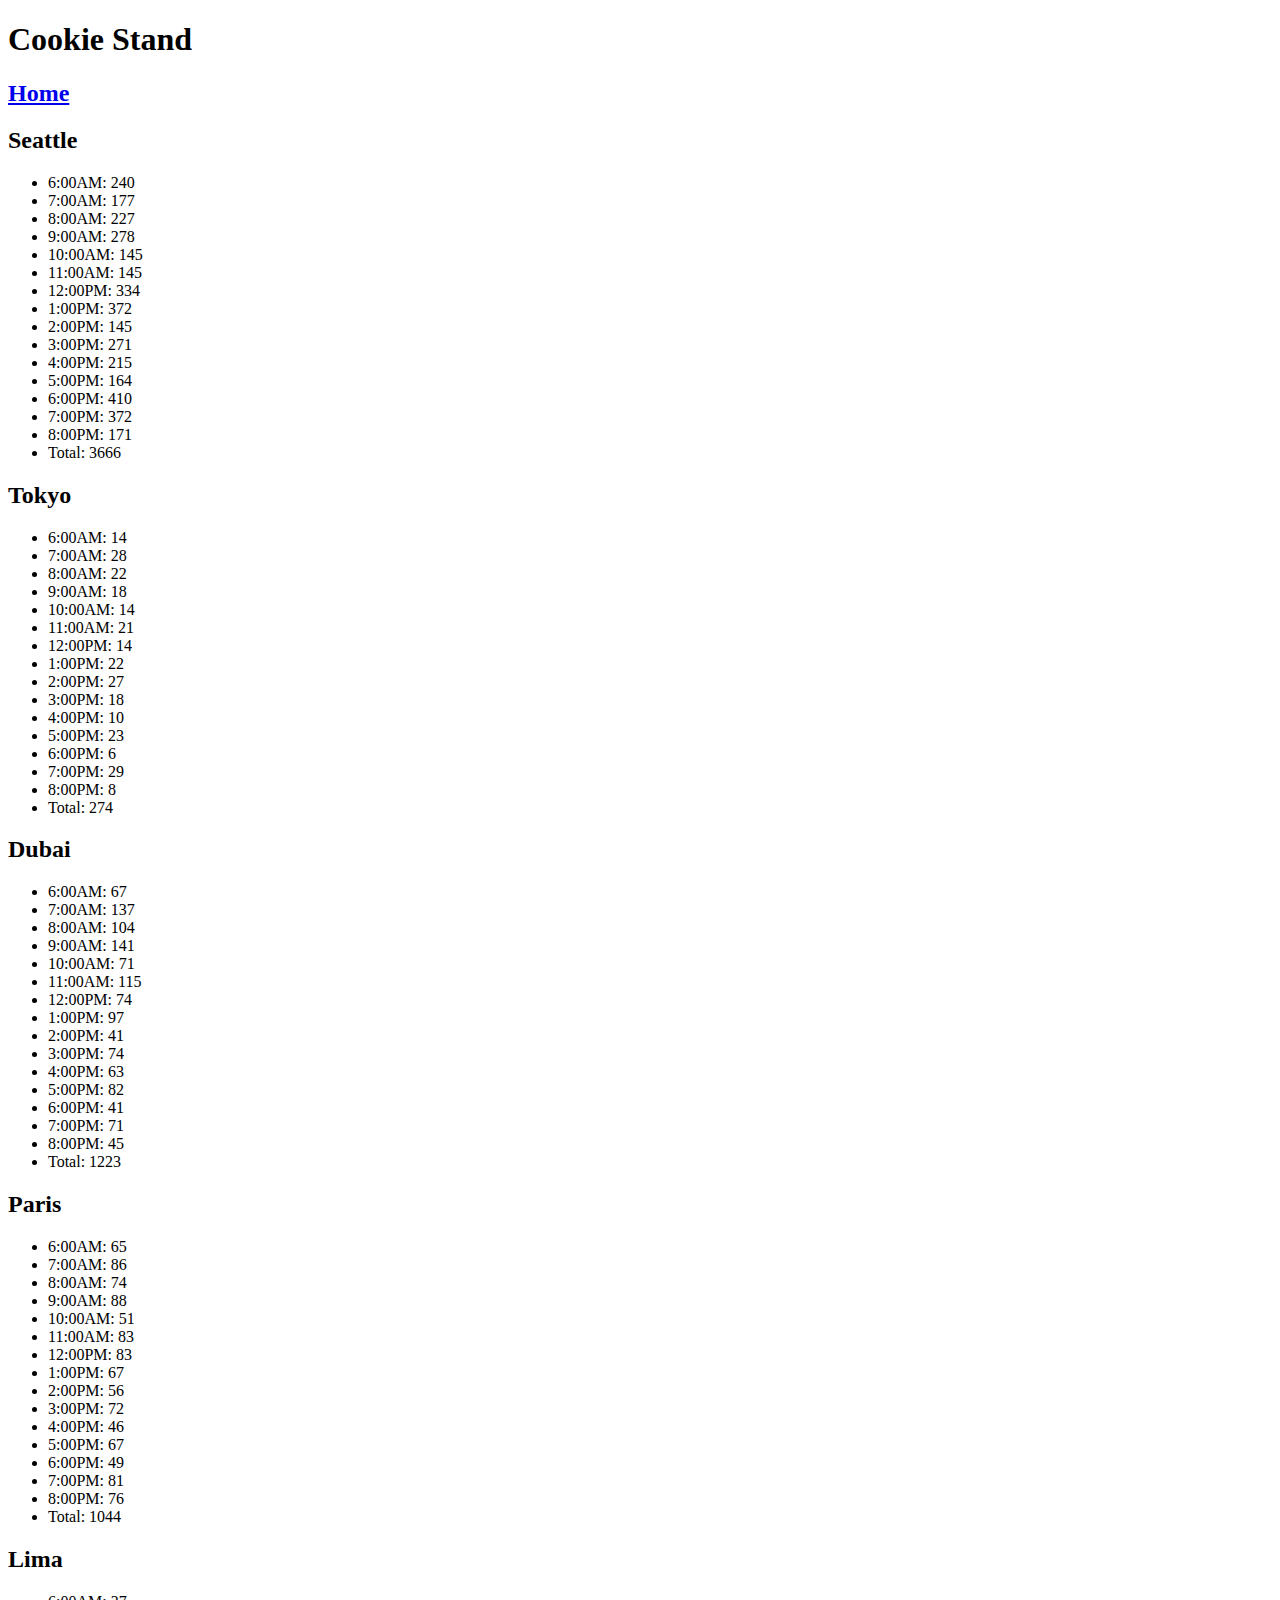
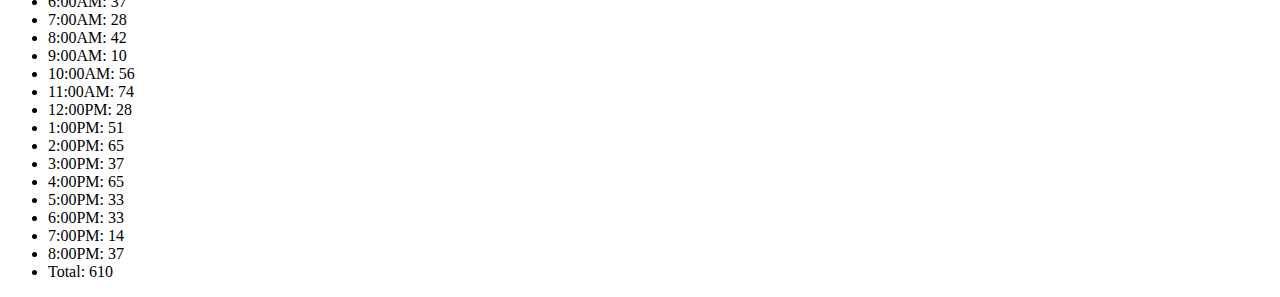
==== sales.html @ da510b47 "completed all 5 object literals/each location in app.js, added code from examples to css and html fi" ====
<!DOCTYPE html>
<html lang="en">

<head>
  <meta charset="UTF-8">
  <meta http-equiv="X-UA-Compatible" content="IE=edge">
  <meta name="viewport" content="width=device-width, initial-scale=1.0">
  <title>Sales</title>
</head>

<body>
  <header>
    <h1>Cookie Stand</h1>
  </header>
  <main>
    <h2><a href="index.html">Home</a></h2>

    <section id="storeSection"></section>
  </main>
  <footer></footer>

</body>
<script src="js/app.js"></script>

</html>
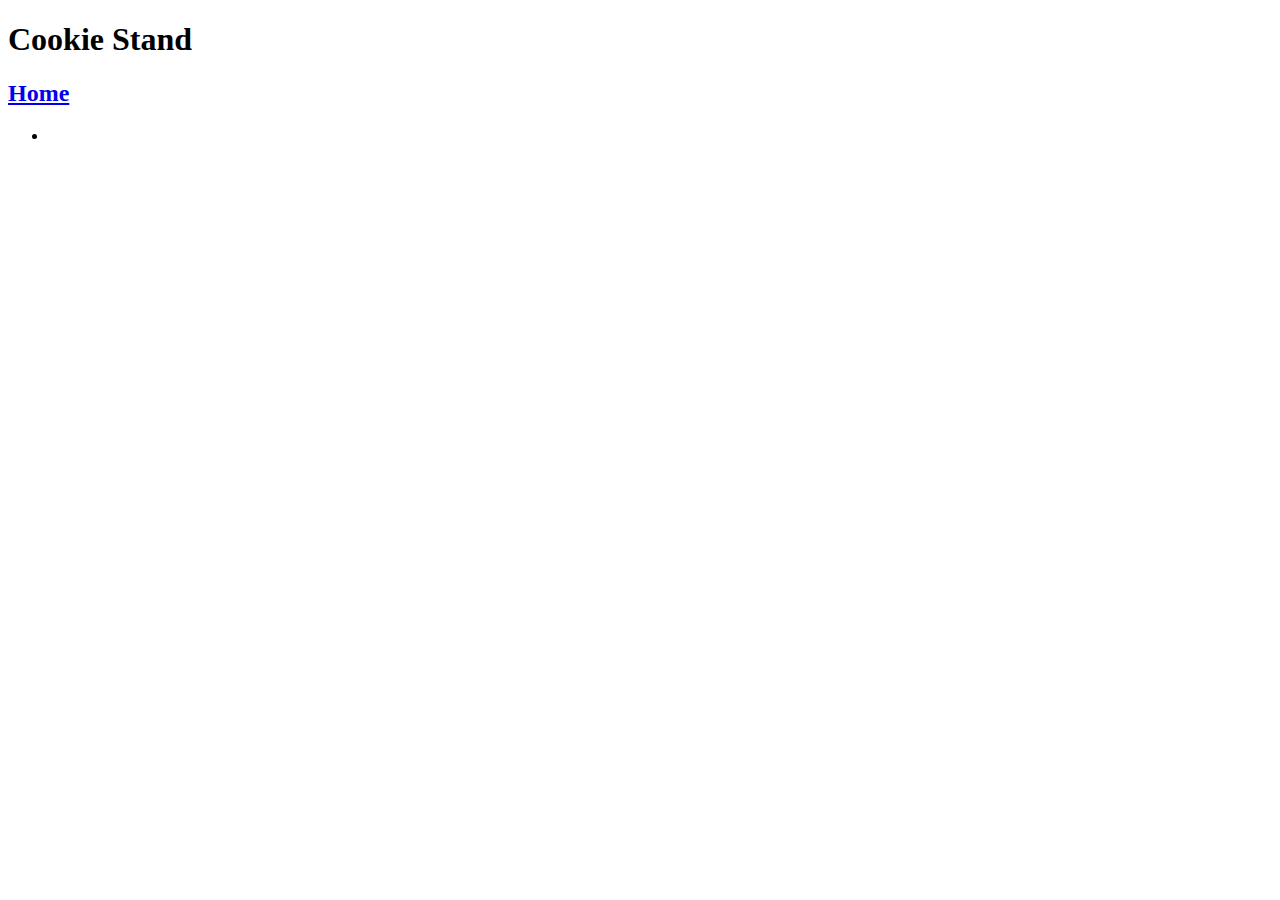
==== commit 833c7652: "work in progress js.app changing to constructor function and adding table" ====
--- a/sales.html
+++ b/sales.html
@@ -15,7 +15,17 @@
   <main>
     <h2><a href="index.html">Home</a></h2>
 
-    <section id="storeSection"></section>
+    <section id="storeSection">
+    <article>
+      <h2></h2>
+      <p></p>
+      <ul>
+        <li></li>
+      </ul>
+      <img>
+      <table></table>
+    </article>
+  </section>
   </main>
   <footer></footer>
 
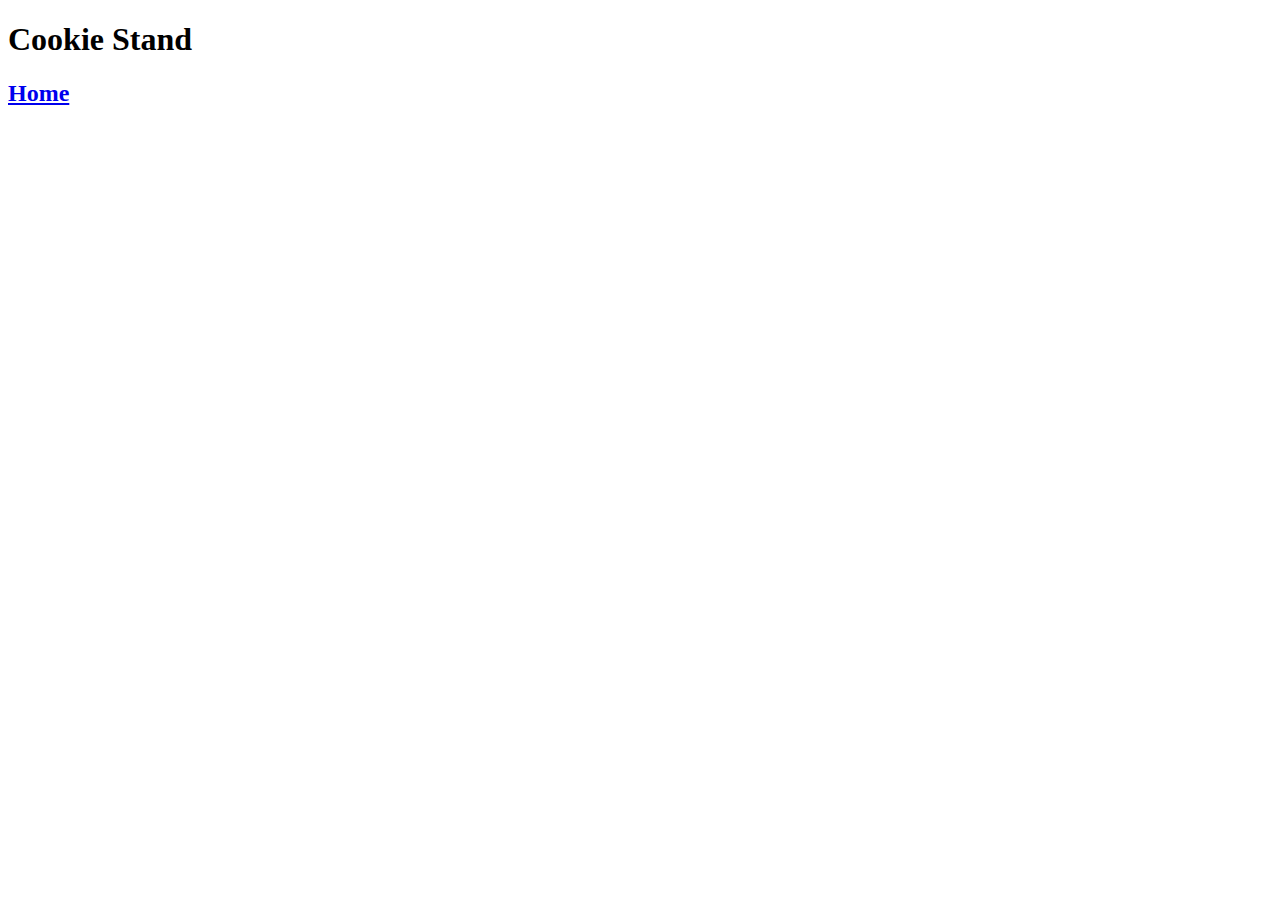
==== commit 5809ee9e: "building table in app.js" ====
--- a/sales.html
+++ b/sales.html
@@ -14,18 +14,8 @@
   </header>
   <main>
     <h2><a href="index.html">Home</a></h2>
-
-    <section id="storeSection">
-    <article>
-      <h2></h2>
-      <p></p>
-      <ul>
-        <li></li>
-      </ul>
-      <img>
-      <table></table>
-    </article>
-  </section>
+    <!-- <section id="storeSection"></section> -->
+    <table></table>
   </main>
   <footer></footer>
 
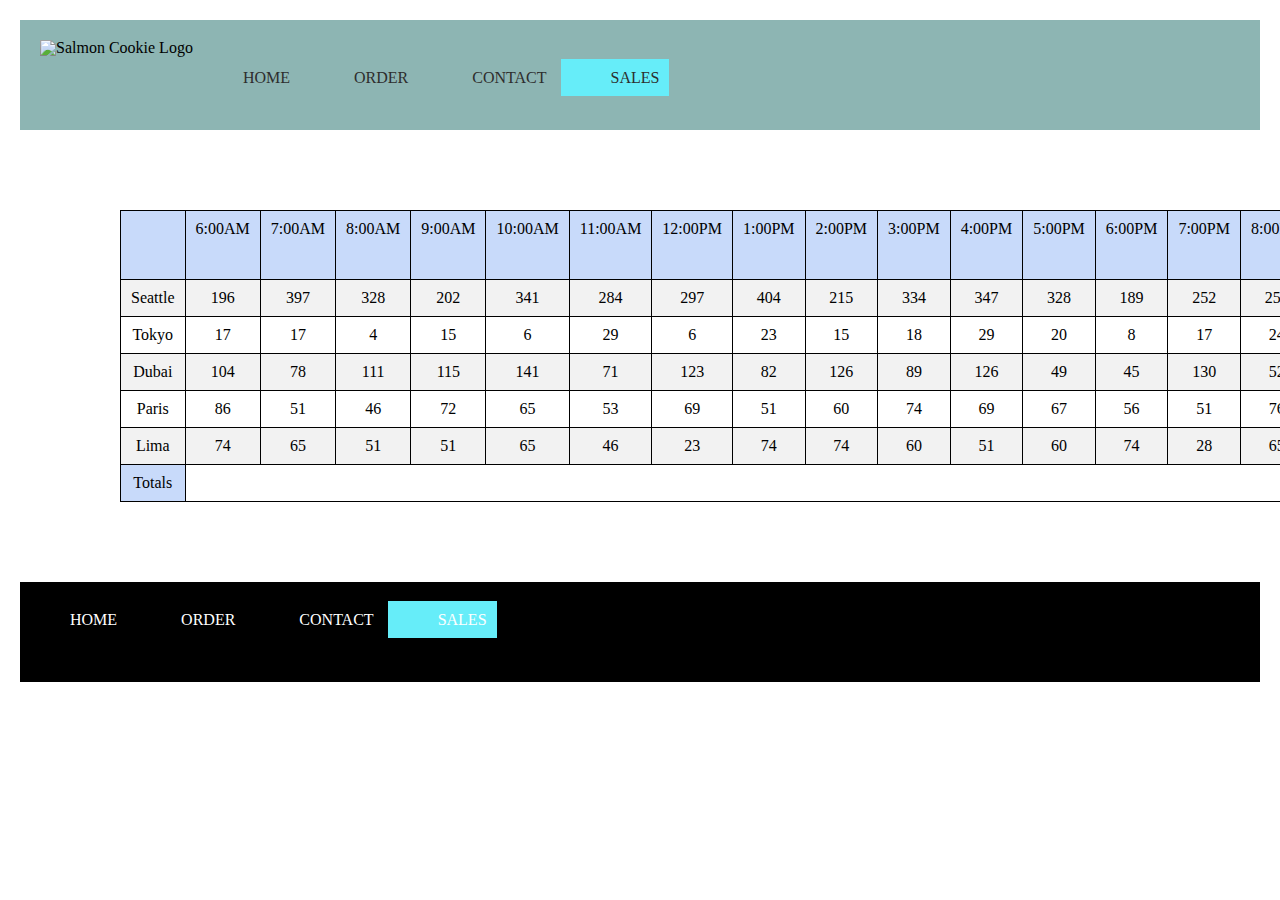
==== commit 70e434d1: "added style to the store table and sales page" ====
--- a/sales.html
+++ b/sales.html
@@ -6,18 +6,43 @@
   <meta http-equiv="X-UA-Compatible" content="IE=edge">
   <meta name="viewport" content="width=device-width, initial-scale=1.0">
   <title>Sales</title>
+  <link rel="stylesheet" href="css/reset.css">
+  <link rel="stylesheet" href="css/salesstyle.css">
 </head>
 
 <body>
   <header>
-    <h1>Cookie Stand</h1>
+    <img src="https://place-hold.it/200x70/000/ddd" alt="Salmon Cookie Logo">
+    <nav>
+      <ul class="topNav">
+        <li><a href="index.html">HOME</a></li>
+        <li><a href="#">ORDER</a></li>
+        <li><a href="#">CONTACT</a></li>
+        <li><a class="active" href="sales.html">SALES</a></li>
+      </ul>
+    </nav>
   </header>
   <main>
-    <h2><a href="index.html">Home</a></h2>
-    <!-- <section id="storeSection"></section> -->
-    <table></table>
+    <section class="flex-container">
+      <section></section>
+      <section>
+        <table></table>
+      </section>
+      <section></section>
+    </section>
   </main>
-  <footer></footer>
+  <footer>
+    <section class="flex-container2">
+      <nav>
+        <ul class="bottomNav">
+          <li><a href="index.html">HOME</a></li>
+          <li><a href="#">ORDER</a></li>
+          <li><a href="#">CONTACT</a></li>
+          <li><a class="active" href="sales.html">SALES</a></li>
+        </ul>
+      </nav>
+    </section>
+  </footer>
 
 </body>
 <script src="js/app.js"></script>
--- a/css/salesstyle.css
+++ b/css/salesstyle.css
@@ -0,0 +1,149 @@
+@charset
+/* Global */
+
+
+body {
+  display: flex;
+  background-color: rgb(255, 255, 255);
+}
+
+header {
+  display: flex;
+  height: 70px;
+  max-width: 100%;
+  background-color: rgb(141, 181, 179);
+  margin: 20px;
+  padding: 20px;
+}
+
+/* Text */
+h1 {
+  font-size: 4em;
+  text-align: center;
+  margin-bottom: 20px;
+}
+
+h2 {
+  font-size: 2em;
+  text-align: left;
+  margin-bottom: 10px;
+}
+
+h3 {
+  font-size: 1em;
+  text-align: left;
+  margin-bottom: 10px;
+}
+
+p {
+  font-size: 1em;
+  text-align: left;
+  margin-bottom: 5px;
+}
+
+/* top navigation */
+nav {
+  display: flex;
+  padding-top: 30px;
+}
+
+.topNav ul {
+  list-style-type: none;
+  margin: 0;
+  padding: 0;
+  overflow: hidden;
+  background-color: #333;
+}
+
+.topNav li {
+  display: inline;
+}
+
+.topNav li a {
+  color: #2d2d2d;
+  padding: 10px 10px;
+  padding-left: 50px;
+  text-decoration: none;
+}
+.active {
+  background-color: #66edf9;
+  color: white;
+}
+
+/* main  */
+main {
+  display: flex;
+  margin: 50px;
+  align-items: center;
+  margin: 20px;
+  padding: 20px;
+}
+
+
+main section {
+  display: flex;
+  padding: 20px;
+}
+
+.flex-container {
+  display: flex;
+  align-items: center;
+}
+
+/* table design */
+
+table.b {
+  table-layout: auto;
+  width: 180px;
+}
+
+th {
+  background-color: rgb(200, 218, 250);
+}
+
+tr:hover {
+  background-color: aqua;
+}
+
+tr:nth-child(even) {
+  background-color: #f2f2f2;
+}
+
+table,
+th,
+td {
+  border: 1px solid black;
+  padding: 10px;
+  text-align: center;
+}
+
+/* footer design */
+footer {
+  max-width: 100%;
+  margin: 20px;
+  /* padding: 20px; */
+}
+.flex-container2 {
+  display: flex;
+  background:  rgb(0, 0, 0);
+  height: 100px;
+}
+
+.bottomNav ul {
+  list-style-type: none;
+  margin: 0;
+  padding: 0;
+  overflow: hidden;
+  background-color: #333;
+}
+
+.bottomNav li {
+  display: inline;
+}
+
+.bottomNav li a {
+  color: #ffffff;
+  padding: 10px 10px;
+  padding-left: 50px;
+  text-decoration: none;
+}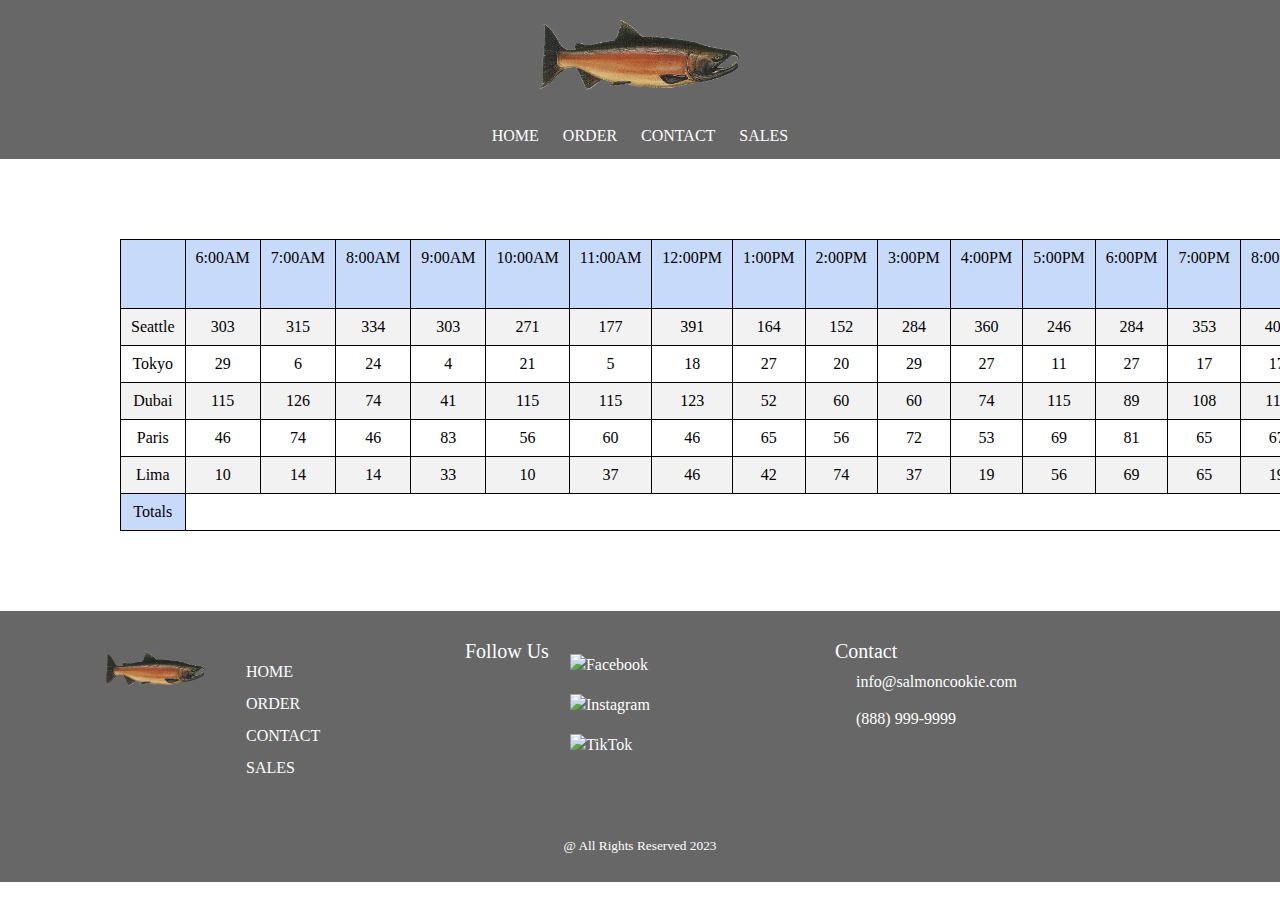
==== commit 57eb5a26: "completed css on index and sales pgs, ready for turn in" ====
--- a/sales.html
+++ b/sales.html
@@ -12,9 +12,9 @@
 
 <body>
   <header>
-    <img src="https://place-hold.it/200x70/000/ddd" alt="Salmon Cookie Logo">
-    <nav>
-      <ul class="topNav">
+    <img src="img/salmon.png" alt="Salmon Cookie Logo">
+    <nav class="topNav">
+      <ul>
         <li><a href="index.html">HOME</a></li>
         <li><a href="#">ORDER</a></li>
         <li><a href="#">CONTACT</a></li>
@@ -33,14 +33,46 @@
   </main>
   <footer>
     <section class="flex-container2">
-      <nav>
-        <ul class="bottomNav">
-          <li><a href="index.html">HOME</a></li>
-          <li><a href="#">ORDER</a></li>
-          <li><a href="#">CONTACT</a></li>
-          <li><a class="active" href="sales.html">SALES</a></li>
-        </ul>
-      </nav>
+
+      <div class="footRow">
+        <div class="footColumn">
+          <img class="footerLogoImg" src="img/salmon.png" alt="Salmon Cookie Logo">
+          <nav>
+            <ul class="bottomNav">
+              <li><a class="active" href="index.html">HOME</a></li>
+              <li><a href="#">ORDER</a></li>
+              <li><a href="#">CONTACT</a></li>
+              <li><a href="sales.html">SALES</a></li>
+            </ul>
+          </nav>
+        </div>
+      </div>
+      <div class="footRow">
+
+        <div class="footColumn">
+          <h3>Follow Us</h3>
+          <ul class="socialMedia">
+            <li><img src="#">Facebook</li>
+            <li><img src="#">Instagram</li>
+            <li><img src="#">TikTok</li>
+          </ul>
+        </div>
+      </div>
+      <div class="footColumn">
+        <div class="footRow3">
+          <h3>Contact</h3>
+          <p>info@salmoncookie.com</p>
+          <p>(888) 999-9999</p>
+        </div>
+      </div>
+    </section>
+    <section>
+      <div class="footRow">
+        <div class="footColumnBtm">
+          <h5>@ All Rights Reserved 2023</h5>
+        </div>
+      </div>
+    </section>
     </section>
   </footer>
 
--- a/css/salesstyle.css
+++ b/css/salesstyle.css
@@ -3,36 +3,54 @@
 
 
 body {
-  display: flex;
   background-color: rgb(255, 255, 255);
 }
 
 header {
-  display: flex;
+  width: 100%;
+  overflow: hidden;
+  margin: auto;
+  background-color: #676767;
+  text-align: center;
+}
+
+header img {
   height: 70px;
-  max-width: 100%;
-  background-color: rgb(141, 181, 179);
-  margin: 20px;
-  padding: 20px;
-}
-
+  width: 200px;
+  padding: 20px 20px;
+}
 /* Text */
 h1 {
-  font-size: 4em;
-  text-align: center;
-  margin-bottom: 20px;
+  font-family: 'Segoe UI', Tahoma, Geneva, Verdana, sans-serif;
+  text-transform: uppercase;
+  font-size: 3em;
+  text-align: center;
+  margin-bottom: 10px;
 }
 
 h2 {
   font-size: 2em;
-  text-align: left;
+  text-align: center;
+  font-weight: bolder;
+  margin-top: 140px;
+  margin-bottom: 40px;
+}
+
+h3 {
+  font-size: 1.5em;
+  text-align: center;
+  margin-bottom: 20px;
+}
+
+h4 {
+  font-size: 1em;
+  text-align: center;
   margin-bottom: 10px;
 }
 
-h3 {
-  font-size: 1em;
-  text-align: left;
-  margin-bottom: 10px;
+h5 {
+  font-size: smaller;
+  text-align: center;
 }
 
 p {
@@ -42,9 +60,12 @@
 }
 
 /* top navigation */
-nav {
-  display: flex;
-  padding-top: 30px;
+
+.topNav {
+  display: flex;
+  padding: 15px;
+  justify-content: space-around;
+  align-items: center;
 }
 
 .topNav ul {
@@ -52,7 +73,6 @@
   margin: 0;
   padding: 0;
   overflow: hidden;
-  background-color: #333;
 }
 
 .topNav li {
@@ -60,16 +80,15 @@
 }
 
 .topNav li a {
-  color: #2d2d2d;
+  color: #ffffff;
   padding: 10px 10px;
-  padding-left: 50px;
+  font-weight: normal;
   text-decoration: none;
 }
-.active {
-  background-color: #66edf9;
-  color: white;
-}
-
+
+.topNav>.active {
+  background-color: #ffffff;
+}
 /* main  */
 main {
   display: flex;
@@ -116,34 +135,103 @@
   padding: 10px;
   text-align: center;
 }
-
-/* footer design */
 footer {
-  max-width: 100%;
-  margin: 20px;
-  /* padding: 20px; */
-}
+  display: block;
+  background-color: #676767;
+}
+
 .flex-container2 {
   display: flex;
-  background:  rgb(0, 0, 0);
-  height: 100px;
-}
-
-.bottomNav ul {
+  flex-direction: footColumn;
+  flex-wrap: wrap;
+  justify-content: center;
+  padding: 20px;
+}
+
+.footRow {
+  display: flex;
+  justify-content: center;
+  margin-bottom: 10px;
+}
+
+.footColumn {
+  display: flex;
+  width: 350px;
+  padding: 10px;
+}
+
+/* bottom navigation */
+.footerLogoImg {
+  height: 35px;
+  width: 100px;
+  padding: 10px 10px;
+}
+
+.bottomNav {
+  padding: 15px;
+  justify-content: space-around;
+  align-items: center;
+}
+
+.bottomNav>ul {
   list-style-type: none;
   margin: 0;
   padding: 0;
-  overflow: hidden;
-  background-color: #333;
-}
-
-.bottomNav li {
-  display: inline;
-}
-
-.bottomNav li a {
-  color: #ffffff;
-  padding: 10px 10px;
-  padding-left: 50px;
+}
+
+.bottomNav>li {
+  display: inline;
+}
+
+.bottomNav>li>a {
+  color: #ffffff;
+  display: block;
+  padding: 8px 16px;
   text-decoration: none;
+}
+
+.bottomNav>.active {
+  background-color: #ffffff;
+}
+
+.footColumn>h3 {
+  display: inline;
+  color: #ffffff;
+  font-size: 1.25em;
+  margin-bottom: 20px;
+}
+
+.socialMedia>li {
+  display: block;
+  padding: 8px 16px;
+  margin: 5px;
+  color: #ffffff;
+}
+
+.socialMedia>img {
+  display: block;
+  margin: 10px;
+  background: none;
+}
+
+.footRow3 {
+  display: block;
+}
+
+.footRow3>h3 {
+  display: inline;
+  color: #ffffff;
+  font-size: 1.25em;
+  margin-bottom: 20px;
+}
+
+.footRow3>p {
+  padding: 8px 16px;
+  margin: 5px;
+  color: #ffffff;
+}
+
+.footColumnBtm>h5 {
+  color: #ffffff;
+  margin-bottom: 30px;
 }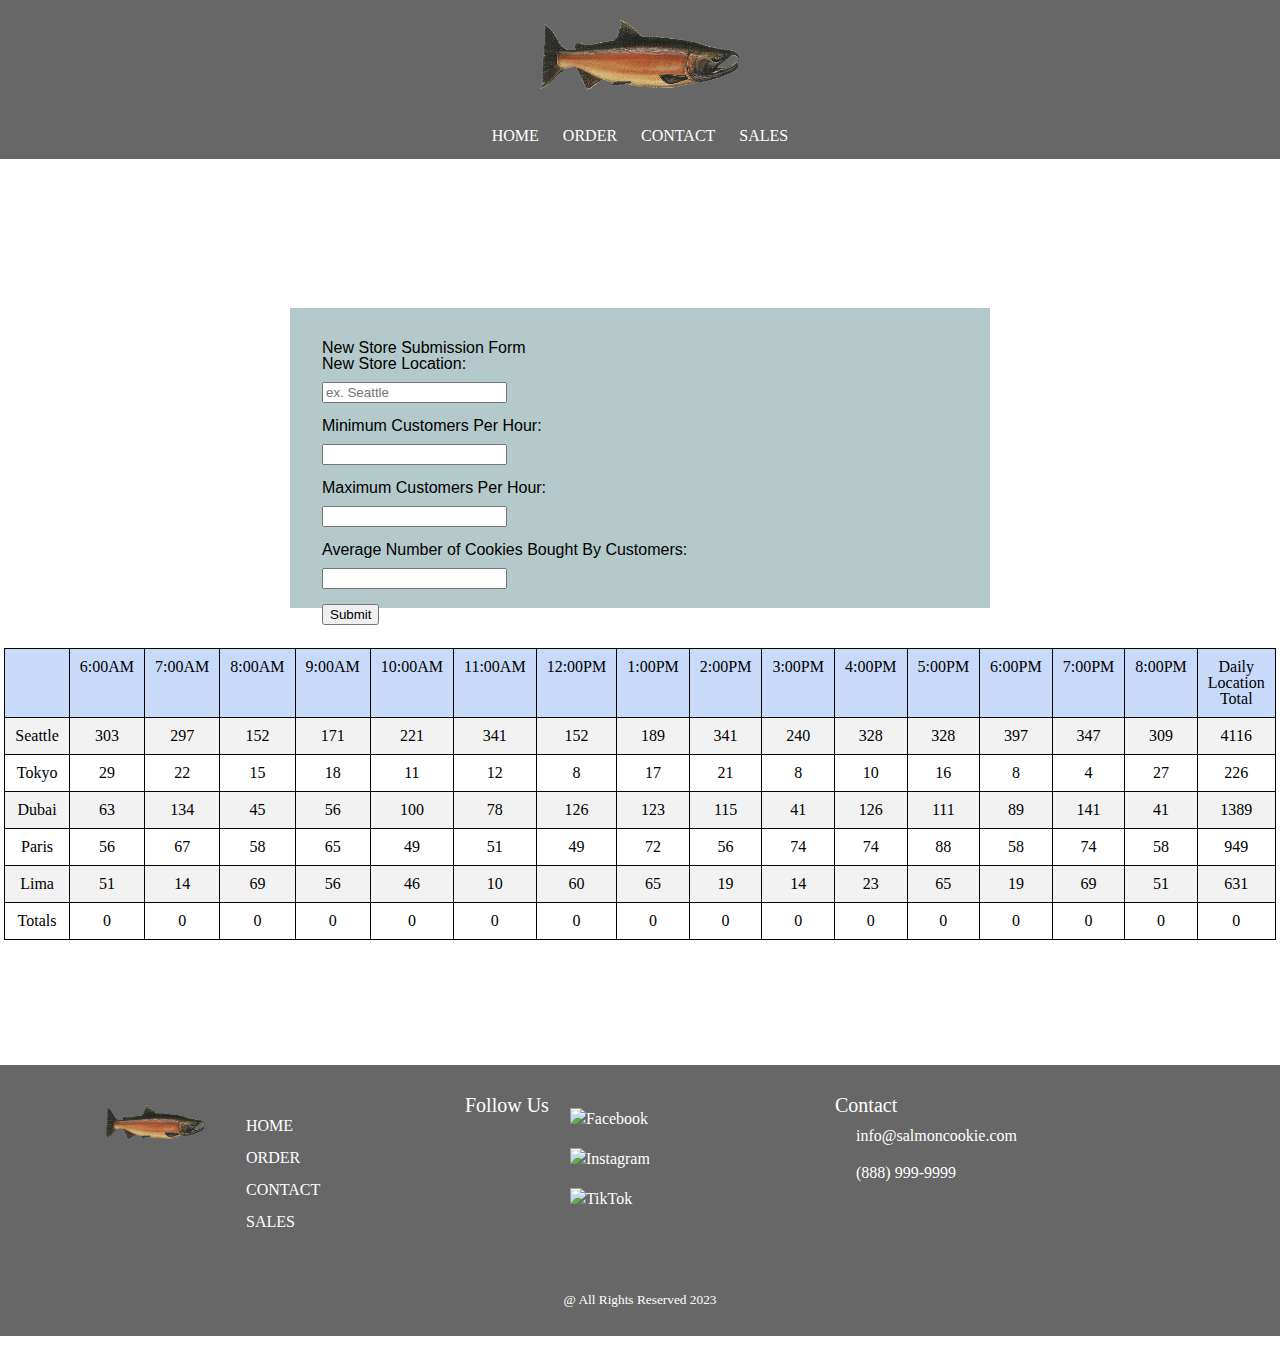
==== commit 6bc013e5: "added a function to add up hourly totals goign to the bottom row and added the form, but they aren't" ====
--- a/sales.html
+++ b/sales.html
@@ -24,9 +24,32 @@
   </header>
   <main>
     <section class="flex-container">
-      <section></section>
       <section>
-        <table></table>
+        <div class="row">
+          <div class="column">
+            <form id="newStoreForm">
+              <fieldset>
+                <legend>New Store Submission Form</legend>
+                <label for="name">New Store Location:
+                  <input type="text" id="name" name="name" placeholder="ex. Seattle"></label>
+                <label for="minCust">Minimum Customers Per Hour:<input type="number" id="minCust"
+                    name="minCust"></label>
+                <label for="maxCust">Maximum Customers Per Hour:<input type="number" id="maxCust"
+                    name="maxCust"></label>
+                <label for="avgCookieBought">Average Number of Cookies Bought By Customers:<input type="number"
+                    id="avgCookieBought" name="avgCookieBought"></label>
+              </fieldset>
+              <button type="submit">Submit</button>
+            </form>
+          </div>
+        </div>
+      </section>
+      <section>
+        <div class="row">
+          <div class="column">
+            <table></table>
+          </div>
+        </div>
       </section>
       <section></section>
     </section>
--- a/css/salesstyle.css
+++ b/css/salesstyle.css
@@ -90,24 +90,141 @@
   background-color: #ffffff;
 }
 /* main  */
+
 main {
   display: flex;
   margin: 50px;
-  align-items: center;
-  margin: 20px;
+  padding: 15px;
+  justify-content: center;
+}
+
+.flex-container {
+  display: flex;
+  flex-direction: column;
+  flex-wrap: wrap;
+  justify-content: center;
+}
+
+.flex-container>section {
+  display: flex;
+  flex-direction: column;
+  margin-top: 20px;
+  margin-bottom: 20px;
+  align-content: center;
+}
+
+.row {
+  display: contents;
   padding: 20px;
-}
-
-
-main section {
-  display: flex;
+  margin: 60px 80px;
+}
+
+.row:after {
+  content: "";
+  display: flex;
+  clear: both;
+}
+
+.column {
+  display: flex;
+  max-width: 100%;
+  padding: 0 10px;
+}
+
+/* new store form */
+
+#newStoreForm {
+  display: block;
+  font-family: 'Segoe UI', Tahoma, Geneva, Verdana, sans-serif;
+  box-sizing: border-box;
+  padding: 2rem;
+  margin: auto;
+  margin-top: 4rem;
+  height: 300px;
+  width: 700px;
+  align-content: left;
+  background-color: #b4c9c9;
+}
+
+form {
   padding: 20px;
 }
 
-.flex-container {
-  display: flex;
-  align-items: center;
-}
+input {
+  display: block;
+  margin-top: 10px;
+  margin-bottom: 15px;
+}
+
+select {
+  display: block;
+  margin-bottom: 25px;
+}
+
+
+/* other css to use and delete after */
+/* form {
+  font-family: 'Poppins', sans-serif;
+  box-sizing: border-box;
+  padding: 2rem;
+  width: 60%;
+  margin: auto;
+  margin-top: 4rem;
+  border-radius: 1rem;
+  background-color: hsl(222, 79%, 78%);
+  border: 4px solid hsl(202, 15%, 26%);
+  display: grid;
+  grid-template-columns: 1fr 1.25fr;
+}
+
+form legend {
+  font-size: 1.5rem;
+}
+
+form p {
+  font-size: 1rem;
+  margin-top: 0.5rem;
+}
+
+form label {
+  display: inline-block;
+  font: 1rem sans-serif;
+  margin-top: 0.5rem;
+  margin-bottom: 0.5rem;
+}
+
+input[type="text"] {
+  font-size: 1rem;
+  display: block;
+  box-sizing: border-box;
+  width: 80%;
+  padding: 0.5rem 0.75rem;
+}
+
+input[type="checkbox"] {
+  height: 1.5em;
+  width: 1.5em;
+  vertical-align: middle
+}
+
+button {
+  font-size: 1.25rem;
+  width: max-content;
+  margin-top: 1rem;
+  border-radius: 0.25rem;
+  cursor: pointer;
+  padding: 0.75rem 1.25rem;
+}
+
+button[type="submit"] {
+  background-color: hsl(213, 73%, 50%);
+  color: white;
+}
+
+button[type="submit"]:hover {
+  background-color: hsl(213, 73%, 40%);
+} */
+
 
 /* table design */
 
@@ -135,6 +252,10 @@
   padding: 10px;
   text-align: center;
 }
+
+
+/* footer */
+
 footer {
   display: block;
   background-color: #676767;
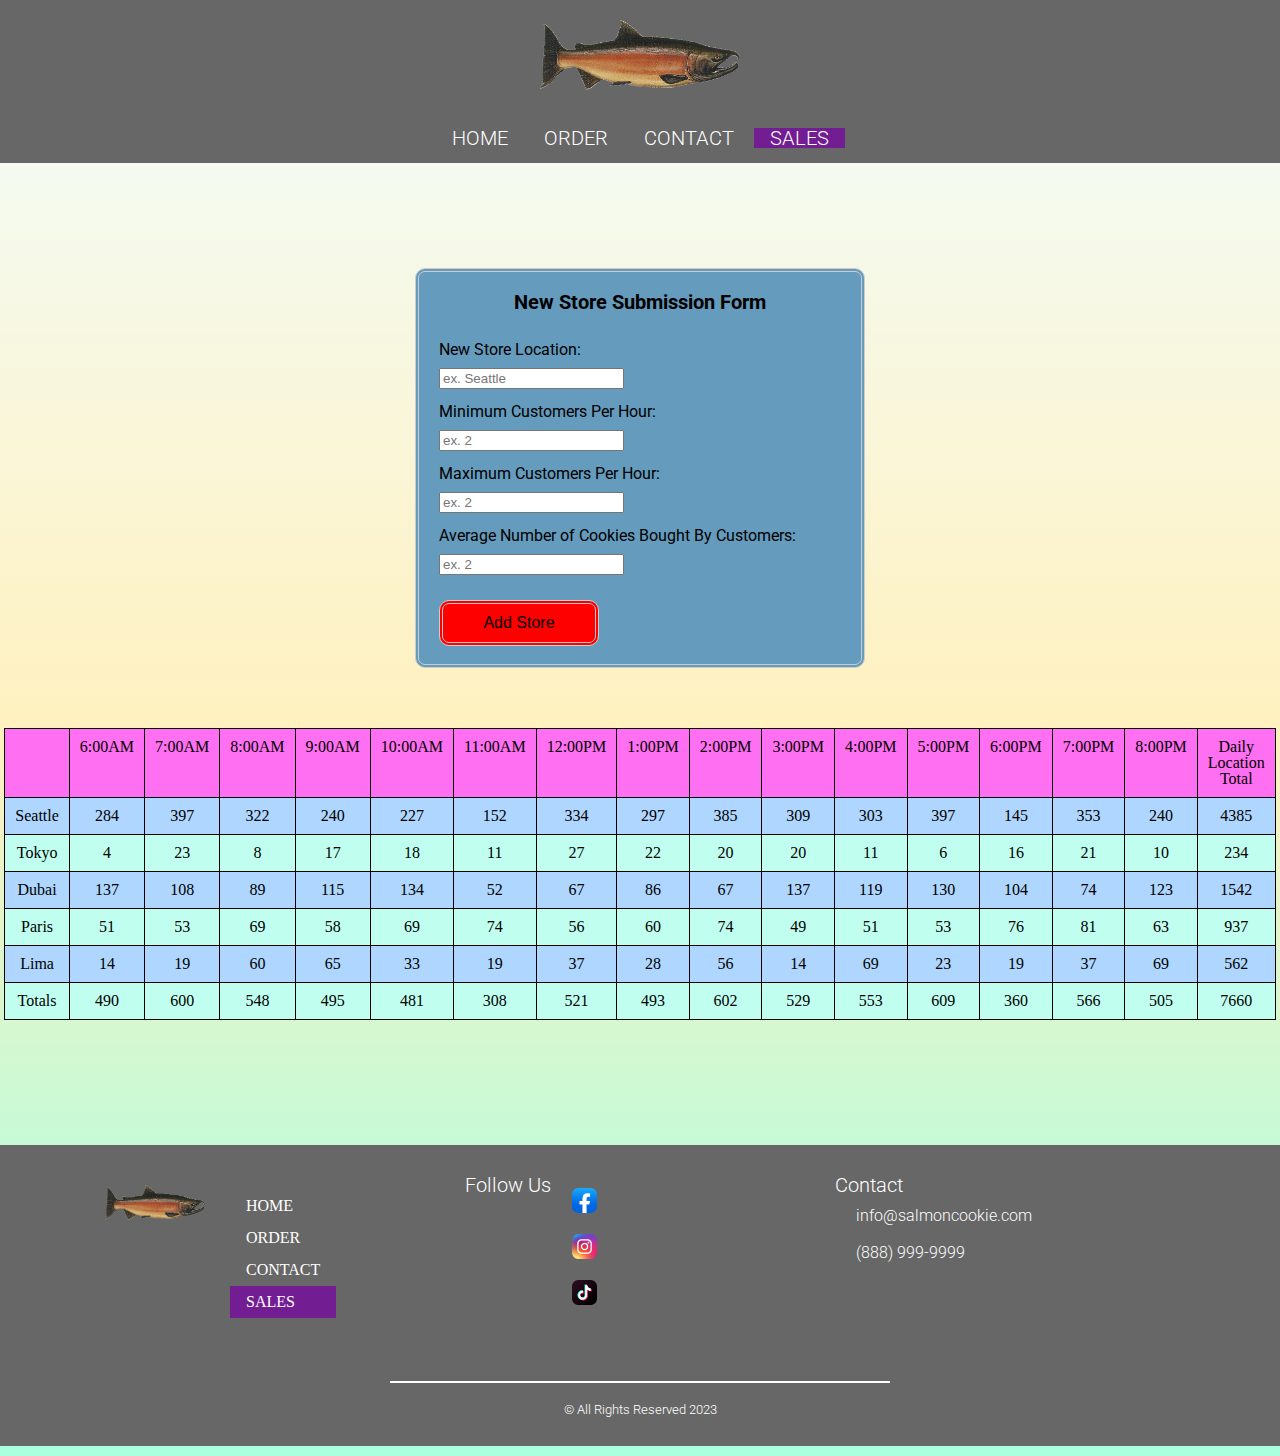
==== commit 4ef15aeb: "final cleanup and check over for submission 10b, added styling, lighthouse reports and improved acce" ====
--- a/sales.html
+++ b/sales.html
@@ -8,6 +8,11 @@
   <title>Sales</title>
   <link rel="stylesheet" href="css/reset.css">
   <link rel="stylesheet" href="css/salesstyle.css">
+  <link rel="preconnect" href="https://fonts.googleapis.com">
+  <link rel="preconnect" href="https://fonts.gstatic.com" crossorigin>
+  <link
+    href="https://fonts.googleapis.com/css2?family=Roboto:ital,wght@0,100;0,300;0,500;0,700;0,900;1,100;1,500&display=swap"
+    rel="stylesheet">
 </head>
 
 <body>
@@ -32,14 +37,14 @@
                 <legend>New Store Submission Form</legend>
                 <label for="name">New Store Location:
                   <input type="text" id="name" name="name" placeholder="ex. Seattle"></label>
-                <label for="minCust">Minimum Customers Per Hour:<input type="number" id="minCust"
-                    name="minCust"></label>
-                <label for="maxCust">Maximum Customers Per Hour:<input type="number" id="maxCust"
-                    name="maxCust"></label>
+                <label for="minCust">Minimum Customers Per Hour:<input type="number" id="minCust" name="minCust"
+                    placeholder="ex. 2"></label>
+                <label for="maxCust">Maximum Customers Per Hour:<input type="number" id="maxCust" name="maxCust"
+                    placeholder="ex. 2"></label>
                 <label for="avgCookieBought">Average Number of Cookies Bought By Customers:<input type="number"
-                    id="avgCookieBought" name="avgCookieBought"></label>
+                    id="avgCookieBought" name="avgCookieBought" placeholder="ex. 2"></label>
               </fieldset>
-              <button type="submit">Submit</button>
+              <button type="submit">Add Store</button>
             </form>
           </div>
         </div>
@@ -62,10 +67,10 @@
           <img class="footerLogoImg" src="img/salmon.png" alt="Salmon Cookie Logo">
           <nav>
             <ul class="bottomNav">
-              <li><a class="active" href="index.html">HOME</a></li>
+              <li><a href="index.html">HOME</a></li>
               <li><a href="#">ORDER</a></li>
               <li><a href="#">CONTACT</a></li>
-              <li><a href="sales.html">SALES</a></li>
+              <li><a class="active" href="sales.html">SALES</a></li>
             </ul>
           </nav>
         </div>
@@ -75,9 +80,9 @@
         <div class="footColumn">
           <h3>Follow Us</h3>
           <ul class="socialMedia">
-            <li><img src="#">Facebook</li>
-            <li><img src="#">Instagram</li>
-            <li><img src="#">TikTok</li>
+            <li><img src="img/1 facebook.png" href="#" alt="Facebook icon"></li>
+            <li><img src="img/2 instagram.png" href="#" alt="Instagram icon"></li>
+            <li><img src="img/4 tiktok.png" href="#" alt="TikTok icon"></li>
           </ul>
         </div>
       </div>
@@ -92,13 +97,13 @@
     <section>
       <div class="footRow">
         <div class="footColumnBtm">
-          <h5>@ All Rights Reserved 2023</h5>
+          <hr class="footLine">
+          <h5>&copy; All Rights Reserved 2023</h5>
         </div>
       </div>
     </section>
     </section>
   </footer>
-
 </body>
 <script src="js/app.js"></script>
 
--- a/css/salesstyle.css
+++ b/css/salesstyle.css
@@ -1,9 +1,9 @@
-@charset
 /* Global */
 
 
 body {
-  background-color: rgb(255, 255, 255);
+  background: rgb(171, 255, 225);
+  background: linear-gradient(0deg, rgba(171, 255, 225, 1) 8%, rgba(255, 241, 191, 1) 50%, rgba(241, 253, 255, 1) 100%);
 }
 
 header {
@@ -19,9 +19,11 @@
   width: 200px;
   padding: 20px 20px;
 }
+
 /* Text */
 h1 {
-  font-family: 'Segoe UI', Tahoma, Geneva, Verdana, sans-serif;
+  font-family: 'Roboto', sans-serif;
+  font-weight: 900;
   text-transform: uppercase;
   font-size: 3em;
   text-align: center;
@@ -29,31 +31,40 @@
 }
 
 h2 {
+  font-family: 'Roboto', sans-serif;
+  font-weight: 500;
   font-size: 2em;
   text-align: center;
-  font-weight: bolder;
-  margin-top: 140px;
+  margin-top: 100px;
   margin-bottom: 40px;
 }
 
 h3 {
+  font-family: 'Roboto', sans-serif;
+  font-weight: 300;
   font-size: 1.5em;
   text-align: center;
   margin-bottom: 20px;
 }
 
 h4 {
+  font-family: 'Roboto', sans-serif;
+  font-weight: 500;
   font-size: 1em;
   text-align: center;
   margin-bottom: 10px;
 }
 
 h5 {
+  font-family: 'Roboto', sans-serif;
+  font-weight: 300;
   font-size: smaller;
   text-align: center;
 }
 
 p {
+  font-family: 'Roboto', sans-serif;
+  font-weight: 300;
   font-size: 1em;
   text-align: left;
   margin-bottom: 5px;
@@ -80,15 +91,18 @@
 }
 
 .topNav li a {
-  color: #ffffff;
-  padding: 10px 10px;
-  font-weight: normal;
+  font-family: 'Roboto', sans-serif;
+  font-weight: 300;
+  font-size: 1.25em;
+  color: #ffffff;
+  padding: 16px 16px;
   text-decoration: none;
 }
 
-.topNav>.active {
-  background-color: #ffffff;
-}
+.topNav .active {
+  background-color: #77079fc3;
+}
+
 /* main  */
 
 main {
@@ -105,7 +119,7 @@
   justify-content: center;
 }
 
-.flex-container>section {
+.flex-container section {
   display: flex;
   flex-direction: column;
   margin-top: 20px;
@@ -134,96 +148,62 @@
 /* new store form */
 
 #newStoreForm {
-  display: block;
-  font-family: 'Segoe UI', Tahoma, Geneva, Verdana, sans-serif;
+  display: grid;
+  font-family: 'Roboto', sans-serif;
   box-sizing: border-box;
-  padding: 2rem;
+  border-radius: 10px;
+  border: 4px double #cccccc;
+  padding: 20px;
   margin: auto;
-  margin-top: 4rem;
-  height: 300px;
-  width: 700px;
-  align-content: left;
-  background-color: #b4c9c9;
+  margin-top: 20px;
+  margin-bottom: 20px;
+  height: 400px;
+  width: 450px;
+  background-color: rgb(101, 155, 189);
 }
 
 form {
   padding: 20px;
 }
 
+form p {
+  font-weight: 300;
+  font-size: 1em;
+  margin-top: 0.5rem;
+}
+
+legend {
+  font-weight: 700;
+  font-size: 20px;
+  margin-bottom: 30px;
+  text-align: center;
+}
+
 input {
-  display: block;
+  display: grid;
   margin-top: 10px;
   margin-bottom: 15px;
 }
 
-select {
-  display: block;
-  margin-bottom: 25px;
-}
-
-
-/* other css to use and delete after */
-/* form {
-  font-family: 'Poppins', sans-serif;
-  box-sizing: border-box;
-  padding: 2rem;
-  width: 60%;
-  margin: auto;
-  margin-top: 4rem;
-  border-radius: 1rem;
-  background-color: hsl(222, 79%, 78%);
-  border: 4px solid hsl(202, 15%, 26%);
-  display: grid;
-  grid-template-columns: 1fr 1.25fr;
-}
-
-form legend {
-  font-size: 1.5rem;
-}
-
-form p {
-  font-size: 1rem;
-  margin-top: 0.5rem;
-}
-
-form label {
-  display: inline-block;
-  font: 1rem sans-serif;
-  margin-top: 0.5rem;
-  margin-bottom: 0.5rem;
-}
-
-input[type="text"] {
-  font-size: 1rem;
-  display: block;
-  box-sizing: border-box;
-  width: 80%;
-  padding: 0.5rem 0.75rem;
-}
-
-input[type="checkbox"] {
-  height: 1.5em;
-  width: 1.5em;
-  vertical-align: middle
-}
-
 button {
-  font-size: 1.25rem;
-  width: max-content;
-  margin-top: 1rem;
-  border-radius: 0.25rem;
+  font-size: 16px;
+  font-weight: 500;
+  border-radius: 10px;
+  border: 4px double #cccccc;
+  width: 160px;
+  margin-top: 10px;
   cursor: pointer;
-  padding: 0.75rem 1.25rem;
+  padding: 10px;
 }
 
 button[type="submit"] {
-  background-color: hsl(213, 73%, 50%);
-  color: white;
+  background-color: hsl(0, 100%, 50%);
+  color: rgb(0, 0, 0);
 }
 
 button[type="submit"]:hover {
-  background-color: hsl(213, 73%, 40%);
-} */
+  background-color: hsl(259, 52%, 38%);
+}
 
 
 /* table design */
@@ -234,15 +214,19 @@
 }
 
 th {
-  background-color: rgb(200, 218, 250);
+  background-color: rgb(255, 111, 241);
 }
 
 tr:hover {
-  background-color: aqua;
+  background-color: rgb(0, 255, 13);
 }
 
 tr:nth-child(even) {
-  background-color: #f2f2f2;
+  background-color: #aed6fe;
+}
+
+tr:nth-child(odd) {
+  background-color: #c0ffef;
 }
 
 table,
@@ -311,8 +295,8 @@
   text-decoration: none;
 }
 
-.bottomNav>.active {
-  background-color: #ffffff;
+.bottomNav .active {
+  background-color: #77079fc3;
 }
 
 .footColumn>h3 {
@@ -329,14 +313,23 @@
   color: #ffffff;
 }
 
-.socialMedia>img {
-  display: block;
-  margin: 10px;
-  background: none;
+.socialMedia li img {
+  display: block;
+  height: 25px;
+  width: 25px;
 }
 
 .footRow3 {
   display: block;
+}
+
+.footLine {
+  display: flex;
+  border: none;
+  justify-content: center;
+  width: 500px;
+  border-top: 2px solid white;
+  margin-bottom: 20px;
 }
 
 .footRow3>h3 {
